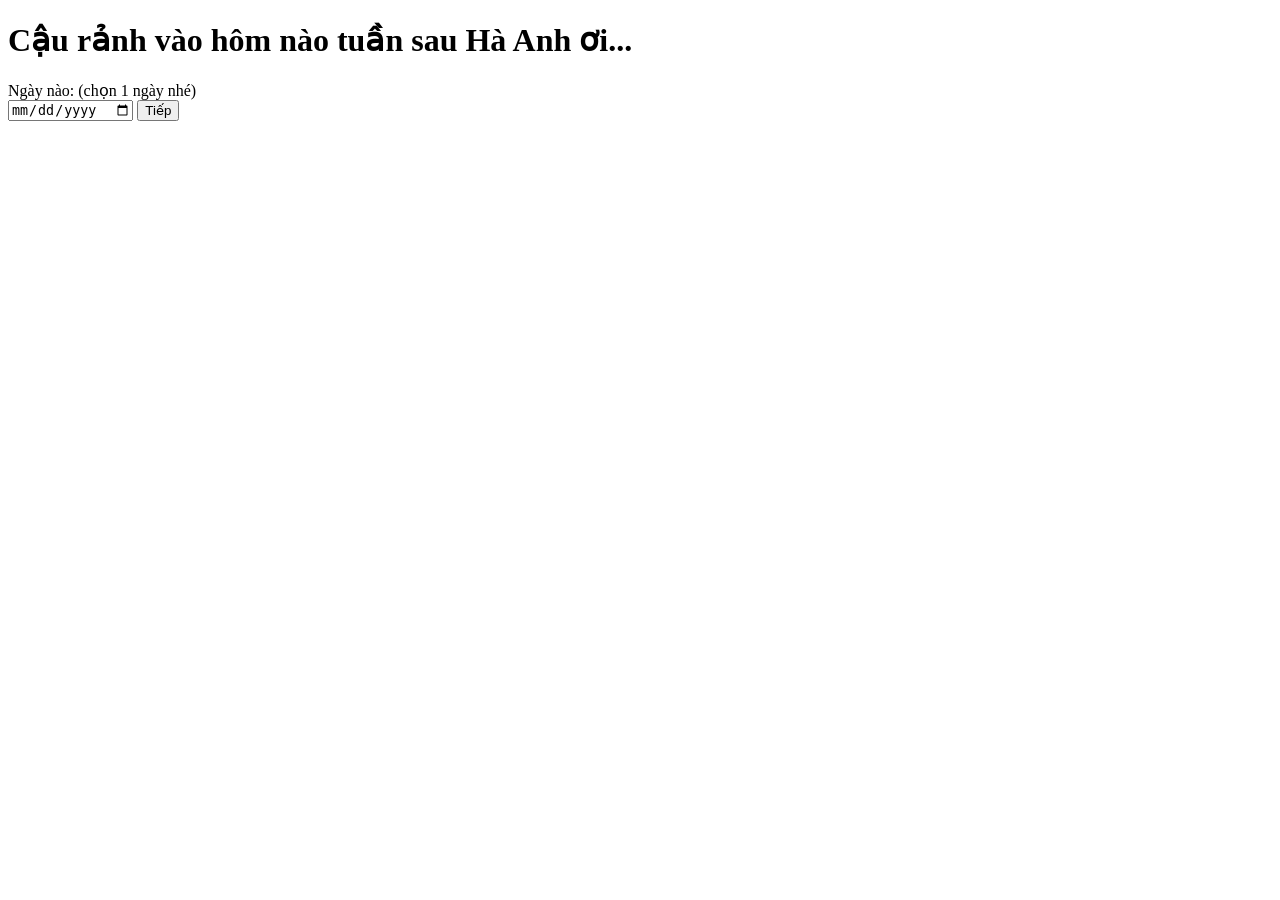
==== date.html @ eb34fc53 "Add files via upload" ====
<!DOCTYPE html>
<html lang="en">
  <head>
    <meta charset="UTF-8" />
    <meta name="viewport" content="width=device-width, initial-scale=1.0" />
    <title>Date</title>
    <link rel="stylesheet" href="css/date.css" />
  </head>
  <body>
    <h1 title="choose a date">Cậu rảnh vào hôm nào tuần sau Hà Anh ơi...</h1>
    <form class="form-group">
      <label>Ngày nào: (chọn 1 ngày nhé)</label>
      <div>
        <input type="date" />
        <button class="button" type="submit" formaction="menu.html">
          Tiếp
        </button>
      </div>
    </form>
  </body>
</html>
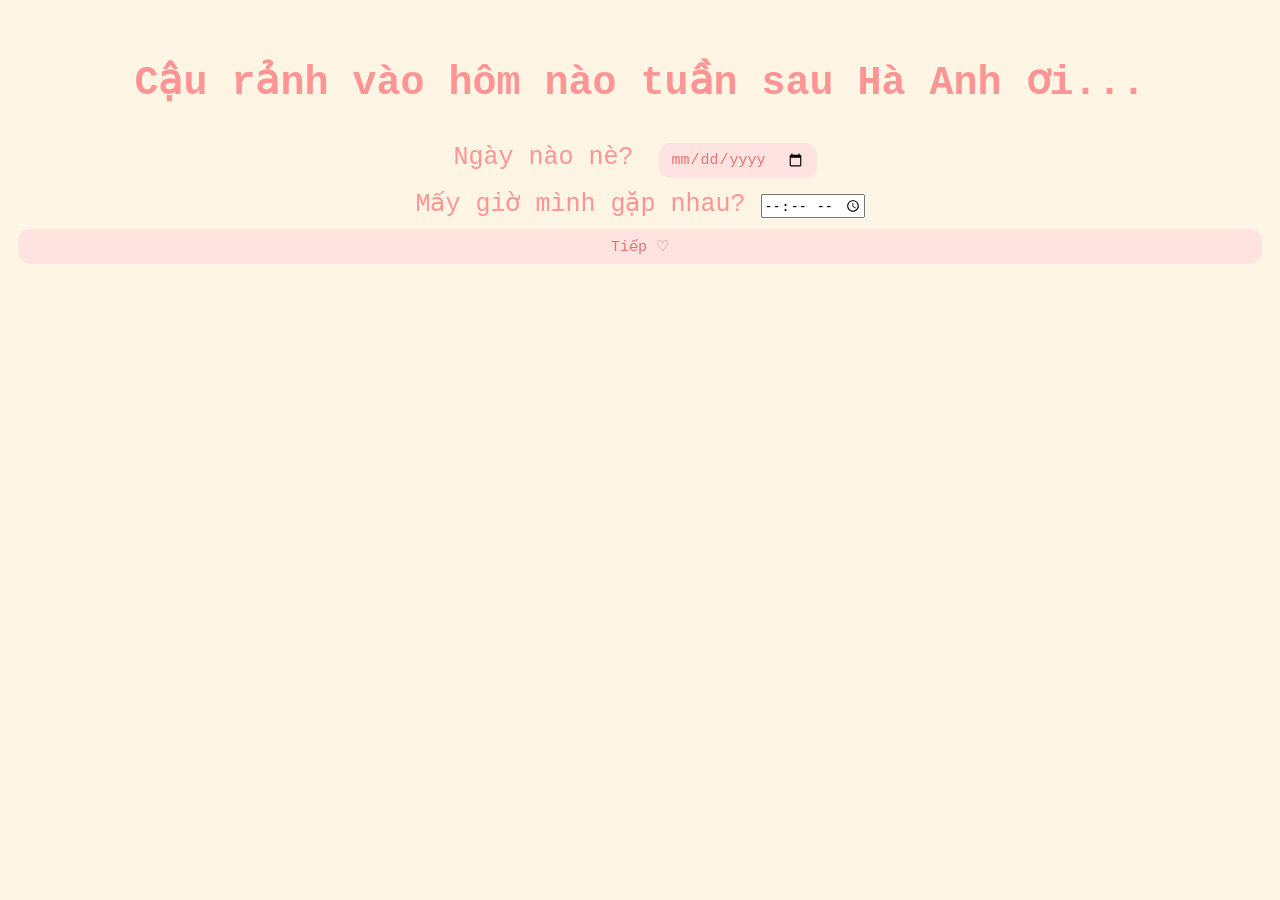
==== commit 1d2ad2f5: "Add files via upload" ====
--- a/date.html
+++ b/date.html
@@ -1,21 +1,25 @@
 <!DOCTYPE html>
-<html lang="en">
+<html lang="vi">
   <head>
     <meta charset="UTF-8" />
     <meta name="viewport" content="width=device-width, initial-scale=1.0" />
-    <title>Date</title>
+    <title>Chọn ngày và giờ hẹn</title>
     <link rel="stylesheet" href="css/date.css" />
   </head>
   <body>
     <h1 title="choose a date">Cậu rảnh vào hôm nào tuần sau Hà Anh ơi...</h1>
-    <form class="form-group">
-      <label>Ngày nào: (chọn 1 ngày nhé)</label>
-      <div>
-        <input type="date" />
-        <button class="button" type="submit" formaction="menu.html">
-          Tiếp
-        </button>
+    <form class="form-group" action="menu.html" method="get">
+      <div class="date-time-fields">
+        <div class="date-time-field">
+          <label for="date">Ngày nào nè?</label>
+          <input id="date" name="date" type="date" required />
+        </div>
+        <div class="date-time-field">
+          <label for="time">Mấy giờ mình gặp nhau?</label>
+          <input id="time" name="time" type="time" step="60" required />
+        </div>
       </div>
+      <button class="button" type="submit">Tiếp ♡</button>
     </form>
   </body>
 </html>
--- a/css/date.css
+++ b/css/date.css
@@ -0,0 +1,60 @@
+body {
+  text-align: center;
+  margin-top: 30px;
+  font-family: "Courier";
+  background-color: #fff5e4;
+  color: #ff9494;
+  display: flex;
+  flex-direction: column;
+}
+h1 {
+  font-size: 40px;
+}
+
+form .header {
+  width: 100%;
+  display: flex;
+  font-size: 20px;
+  margin-bottom: 20px;
+  color: #ff9494;
+}
+
+.form-group {
+  display: flex;
+  flex-direction: column;
+  justify-content: center;
+  font-size: 25px;
+}
+
+.button {
+  padding: 6px 10px;
+  font-size: 15px;
+  cursor: pointer;
+  margin: 10px;
+  font-family: "courier";
+  margin-bottom: 10px;
+  background-color: #ffe3e1;
+  color: #e67373;
+  border-radius: 12px;
+  border: 2px solid #ffe3e1;
+  transition: 0.3s;
+}
+
+.button:hover {
+  background-color: #ff9494;
+  color: #ffe3e1;
+  border: 2px solid #ff9494;
+}
+
+input[type="date"] {
+  padding: 6px 10px;
+  font-size: 15px;
+  cursor: pointer;
+  margin: 10px;
+  font-family: "courier";
+  margin-bottom: 10px;
+  background-color: #ffe3e1;
+  color: #e67373;
+  border-radius: 12px;
+  border: 2px solid #ffe3e1;
+}
